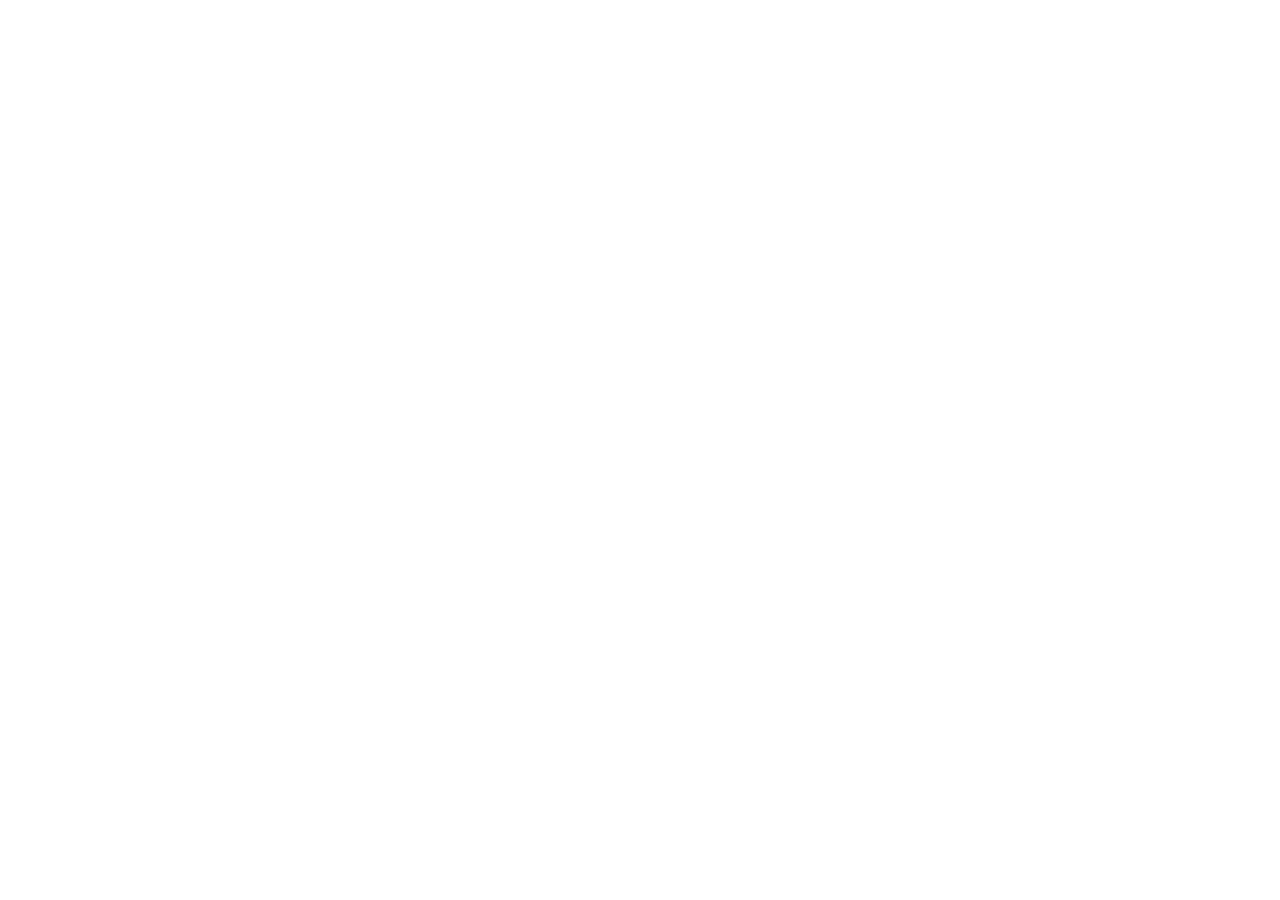
==== Contact.html @ c1d61762 "Created a portfolio" ====
<!DOCTYPE html>
<html lang="en">

<head>
    <meta charset="UTF-8">
    <meta name="viewport" content="width=device-width, initial-scale=1.0">
    <title>Portfolio</title>
</head>

<body>

</body>

</html>
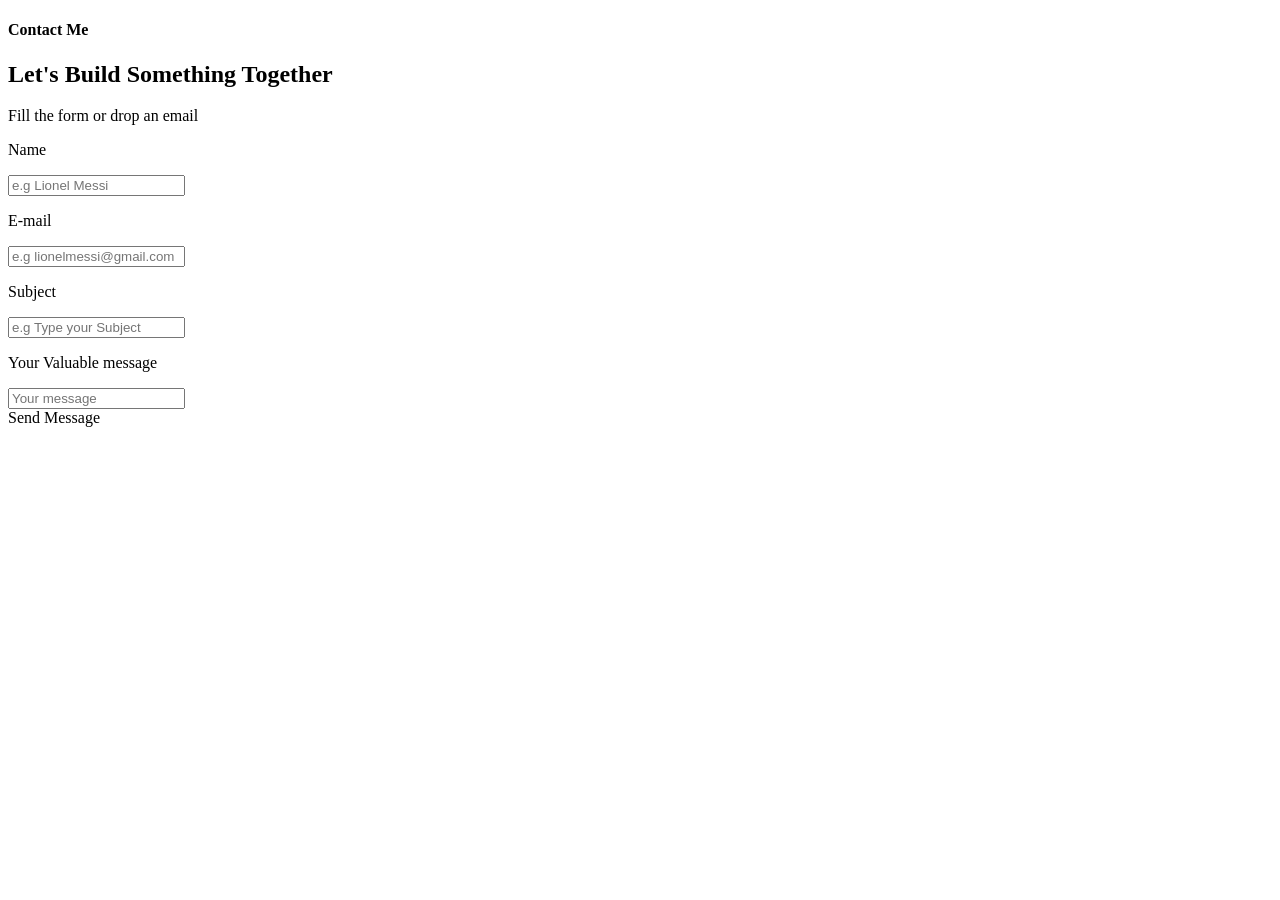
==== commit 6b5d1ad6: "new lines" ====
--- a/Contact.html
+++ b/Contact.html
@@ -8,6 +8,36 @@
 </head>
 
 <body>
+    <Header>
+
+    </Header>
+    <main>
+        <h4>Contact Me</h4>
+        <h2>Let's Build Something Together</h2>
+        <P>Fill the form or drop an email</P>
+        <div class="container">
+            <p>Name</p>
+            <div><input type="text" placeholder="e.g Lionel Messi"></div>
+
+            <p>E-mail</p>
+            <div><input type="text" placeholder="e.g lionelmessi@gmail.com"></div>
+
+            <p>Subject</p>
+            <div><input type="text" placeholder="e.g Type your Subject"></div>
+
+            <p>Your Valuable message</p>
+            <div><input type="text" placeholder="Your message"></div>
+
+            <div class="container">
+                Send Message
+            </div>
+        </div>
+        <div></div>
+
+    </main>
+    <footer>
+
+    </footer>
 
 </body>
 
